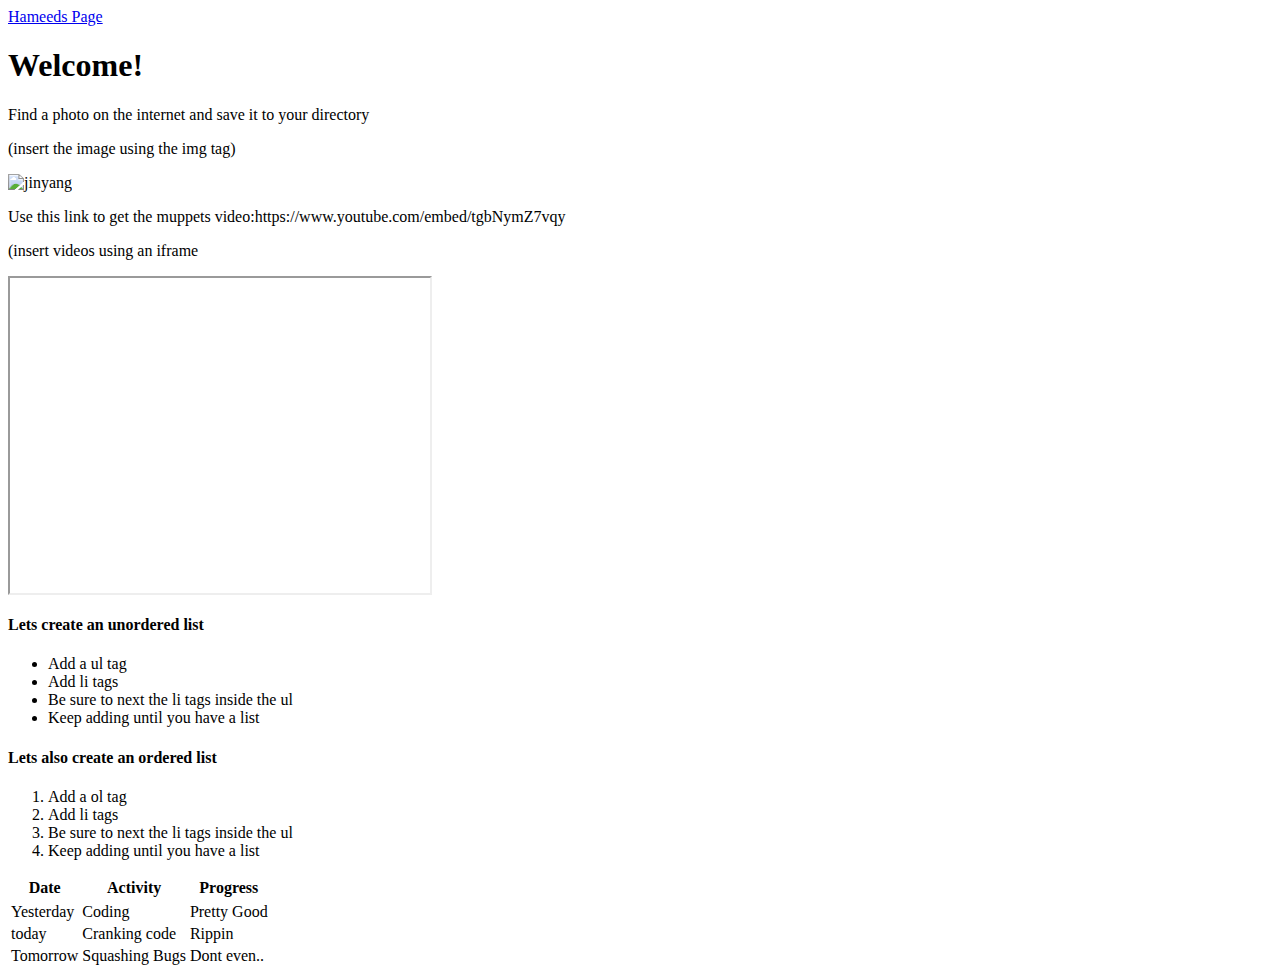
==== index.html @ 9b633f27 "rough draft project2.5" ====
<!doctype>
<html>
  <head>
    <title>HTML Forms</title>
    <link rel="stylesheet" href="app.css" />
    <script src="app.js"></script>
    <script src="https://ajax.googleapis.com/ajax/libs/jquery/3.6.4/jquery.min.js"></script>
    <a href="/Users/hamwah/Downloads/web-dev/projects/base-template/sample.html">Hameeds Page</a>
  </head>
  <body>
    <h1>Welcome!</h1>
      <p> Find a photo on the internet and save it to your directory</p>
    
      <p>(insert the image using the img tag)</p>
      <img src="https://lh3.googleusercontent.com/69Nahh-YFs2N_eCg5Um7XEzIKH_HCThjsFuArs_sS-DHdDWTmtktGA0vZrTvHJPuZSzILgtWNhdzuPA=w1245-h770" alt="jinyang">
      <p>Use this link to get the muppets video:https://www.youtube.com/embed/tgbNymZ7vqy</p>
      <p>(insert videos using an iframe</p>
      <iframe width="420" height="315" src="https://www.youtube.com/embed/tgbNymZ7vqY"></iframe>

      <h4>Lets create an unordered list</h4>
      <ul>
        <li>Add a ul tag</li>
        <li>Add li tags</li>
        <li>Be sure to next the li tags inside the ul</li>
        <li>Keep adding until you have a list</li>
      </ul>
      
      <h4>Lets also create an ordered list</h4>
      <ol>
        <li>Add a ol tag</li>
        <li>Add li tags</li>
        <li>Be sure to next the li tags inside the ul</li>
        <li>Keep adding until you have a list</li>
      </ol>
      
      <table>
        <tr>
          <th>Date</th>
          <th>Activity</th>
          <th>Progress</th>
        </tr>
        <tr></tr>
          <td>Yesterday</td>
          <td>Coding</td>
          <td>Pretty Good</td>
          </tr>
          <tr>
          <td>today</td>
          <td>Cranking code</td>
          <td>Rippin</td>
          </tr>
          <tr>
            <td>Tomorrow</td>
            <td>Squashing Bugs</td>
            <td>Dont even..</td>
          </tr>

      </table>

  </body>
</html>
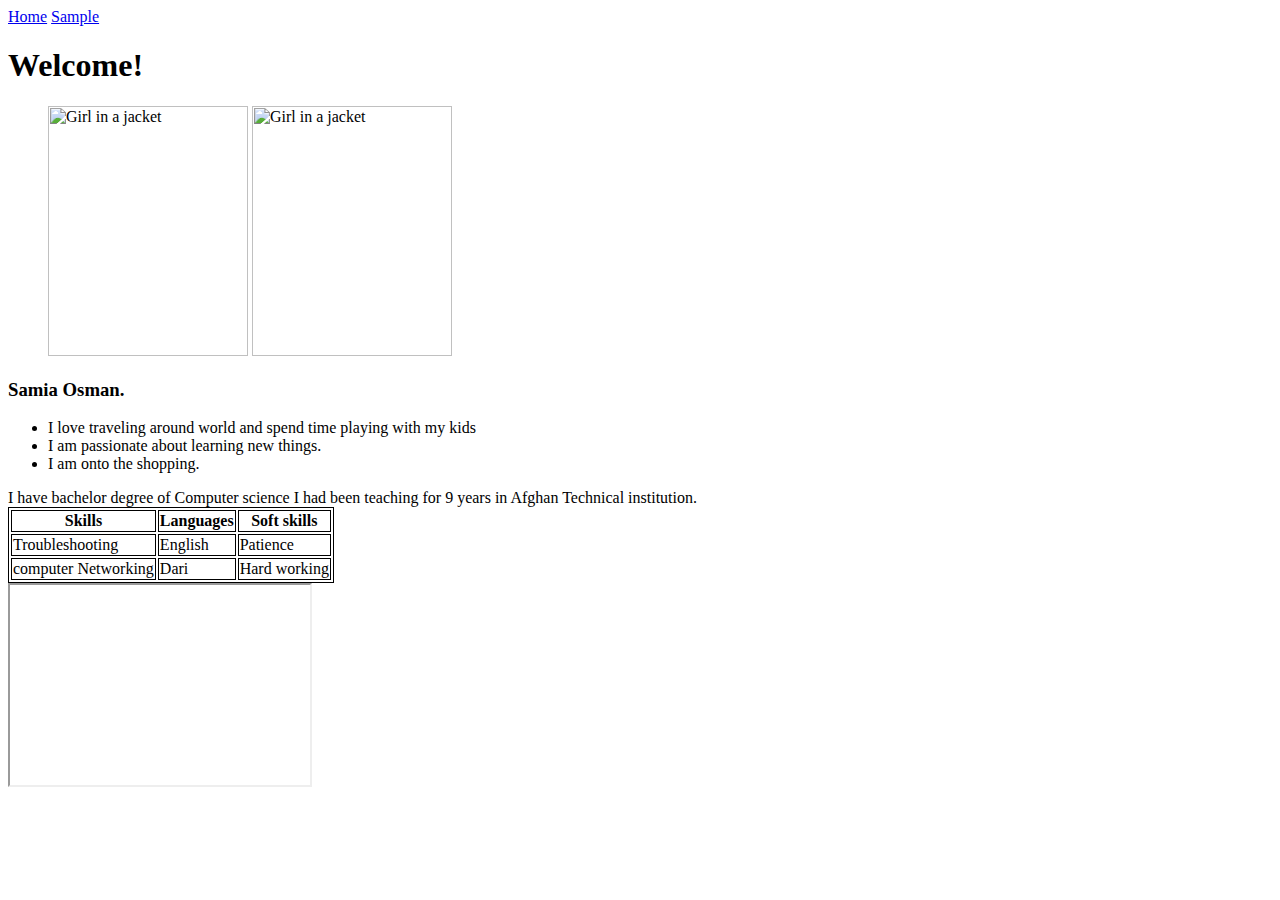
==== commit 23388a36: "final project 2" ====
--- a/index.html
+++ b/index.html
@@ -5,57 +5,51 @@
     <link rel="stylesheet" href="app.css" />
     <script src="app.js"></script>
     <script src="https://ajax.googleapis.com/ajax/libs/jquery/3.6.4/jquery.min.js"></script>
-    <a href="/Users/hamwah/Downloads/web-dev/projects/base-template/sample.html">Hameeds Page</a>
   </head>
   <body>
+    <nav>
+      <a href="index.html">Home</a>
+      <a href="components/form/form.html">Sample</a>
+    </nav>
+   
     <h1>Welcome!</h1>
-      <p> Find a photo on the internet and save it to your directory</p>
-    
-      <p>(insert the image using the img tag)</p>
-      <img src="https://lh3.googleusercontent.com/69Nahh-YFs2N_eCg5Um7XEzIKH_HCThjsFuArs_sS-DHdDWTmtktGA0vZrTvHJPuZSzILgtWNhdzuPA=w1245-h770" alt="jinyang">
-      <p>Use this link to get the muppets video:https://www.youtube.com/embed/tgbNymZ7vqy</p>
-      <p>(insert videos using an iframe</p>
-      <iframe width="420" height="315" src="https://www.youtube.com/embed/tgbNymZ7vqY"></iframe>
-
-      <h4>Lets create an unordered list</h4>
+    <p></p>
+    <figure>
+    <img src="/Users/zcp5/Downloads/Samia.jpg" alt="Girl in a jacket" width="200" height="250" />
+    <img src="/Users/zcp5/Downloads/yusra.jpg" alt="Girl in a jacket" width="200" height="250" />
+    </figure>
+    <h3 >Samia Osman.</h3>
       <ul>
-        <li>Add a ul tag</li>
-        <li>Add li tags</li>
-        <li>Be sure to next the li tags inside the ul</li>
-        <li>Keep adding until you have a list</li>
+        <li>I love traveling around world and spend time playing with my kids</li>
+        <li>I am passionate about learning new things.</li>
+        <li>I am onto the shopping.</li>
       </ul>
+    <section>I have bachelor degree of Computer science  I had been teaching for 9 years in Afghan Technical institution.</section>
+    <style>
+      table,
+      th,
+      td {
+        border: 1px solid black;
+      }
+    </style>
+    <table >
+      <tr aria-colspan="75">
+        <th>Skills</th>
+        <th>Languages</th>
+        <th>Soft skills</th>
+      </tr>
+      <tr>
+        <td>Troubleshooting </td>
+        <td>English </td>
+        <td>Patience</td>
+      </tr>
+      <tr>
+        <td>computer Networking</td>
+        <td> Dari</td>
+      <td>Hard working </td>
+      </tr>
+    </table>
       
-      <h4>Lets also create an ordered list</h4>
-      <ol>
-        <li>Add a ol tag</li>
-        <li>Add li tags</li>
-        <li>Be sure to next the li tags inside the ul</li>
-        <li>Keep adding until you have a list</li>
-      </ol>
-      
-      <table>
-        <tr>
-          <th>Date</th>
-          <th>Activity</th>
-          <th>Progress</th>
-        </tr>
-        <tr></tr>
-          <td>Yesterday</td>
-          <td>Coding</td>
-          <td>Pretty Good</td>
-          </tr>
-          <tr>
-          <td>today</td>
-          <td>Cranking code</td>
-          <td>Rippin</td>
-          </tr>
-          <tr>
-            <td>Tomorrow</td>
-            <td>Squashing Bugs</td>
-            <td>Dont even..</td>
-          </tr>
-
-      </table>
-
+<iframe src="https://www.youtube.com/embed/tgbNymZ7vqY" height="200" width="300" title="Iframe Example"></iframe>
   </body>
 </html>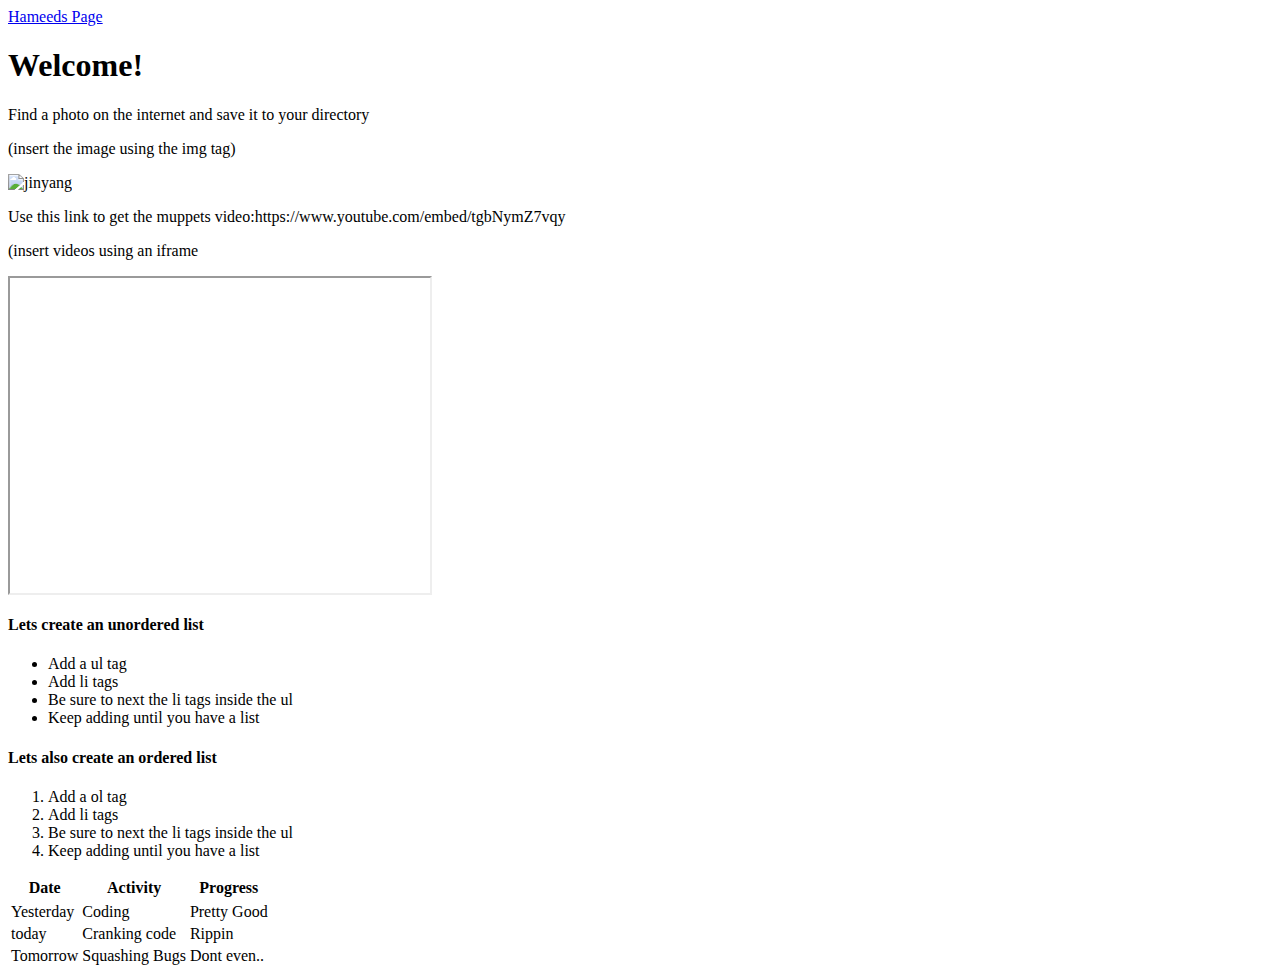
==== commit d3bf09d6: "Merge 9b633f2743d3c7f91357086532f20d7affc90569 into fc3e62f1c7d014941bce03b7de159b0380284887" ====
--- a/index.html
+++ b/index.html
@@ -5,51 +5,57 @@
     <link rel="stylesheet" href="app.css" />
     <script src="app.js"></script>
     <script src="https://ajax.googleapis.com/ajax/libs/jquery/3.6.4/jquery.min.js"></script>
+    <a href="/Users/hamwah/Downloads/web-dev/projects/base-template/sample.html">Hameeds Page</a>
   </head>
   <body>
-    <nav>
-      <a href="index.html">Home</a>
-      <a href="components/form/form.html">Sample</a>
-    </nav>
-   
     <h1>Welcome!</h1>
-    <p></p>
-    <figure>
-    <img src="/Users/zcp5/Downloads/Samia.jpg" alt="Girl in a jacket" width="200" height="250" />
-    <img src="/Users/zcp5/Downloads/yusra.jpg" alt="Girl in a jacket" width="200" height="250" />
-    </figure>
-    <h3 >Samia Osman.</h3>
+      <p> Find a photo on the internet and save it to your directory</p>
+    
+      <p>(insert the image using the img tag)</p>
+      <img src="https://lh3.googleusercontent.com/69Nahh-YFs2N_eCg5Um7XEzIKH_HCThjsFuArs_sS-DHdDWTmtktGA0vZrTvHJPuZSzILgtWNhdzuPA=w1245-h770" alt="jinyang">
+      <p>Use this link to get the muppets video:https://www.youtube.com/embed/tgbNymZ7vqy</p>
+      <p>(insert videos using an iframe</p>
+      <iframe width="420" height="315" src="https://www.youtube.com/embed/tgbNymZ7vqY"></iframe>
+
+      <h4>Lets create an unordered list</h4>
       <ul>
-        <li>I love traveling around world and spend time playing with my kids</li>
-        <li>I am passionate about learning new things.</li>
-        <li>I am onto the shopping.</li>
+        <li>Add a ul tag</li>
+        <li>Add li tags</li>
+        <li>Be sure to next the li tags inside the ul</li>
+        <li>Keep adding until you have a list</li>
       </ul>
-    <section>I have bachelor degree of Computer science  I had been teaching for 9 years in Afghan Technical institution.</section>
-    <style>
-      table,
-      th,
-      td {
-        border: 1px solid black;
-      }
-    </style>
-    <table >
-      <tr aria-colspan="75">
-        <th>Skills</th>
-        <th>Languages</th>
-        <th>Soft skills</th>
-      </tr>
-      <tr>
-        <td>Troubleshooting </td>
-        <td>English </td>
-        <td>Patience</td>
-      </tr>
-      <tr>
-        <td>computer Networking</td>
-        <td> Dari</td>
-      <td>Hard working </td>
-      </tr>
-    </table>
       
-<iframe src="https://www.youtube.com/embed/tgbNymZ7vqY" height="200" width="300" title="Iframe Example"></iframe>
+      <h4>Lets also create an ordered list</h4>
+      <ol>
+        <li>Add a ol tag</li>
+        <li>Add li tags</li>
+        <li>Be sure to next the li tags inside the ul</li>
+        <li>Keep adding until you have a list</li>
+      </ol>
+      
+      <table>
+        <tr>
+          <th>Date</th>
+          <th>Activity</th>
+          <th>Progress</th>
+        </tr>
+        <tr></tr>
+          <td>Yesterday</td>
+          <td>Coding</td>
+          <td>Pretty Good</td>
+          </tr>
+          <tr>
+          <td>today</td>
+          <td>Cranking code</td>
+          <td>Rippin</td>
+          </tr>
+          <tr>
+            <td>Tomorrow</td>
+            <td>Squashing Bugs</td>
+            <td>Dont even..</td>
+          </tr>
+
+      </table>
+
   </body>
 </html>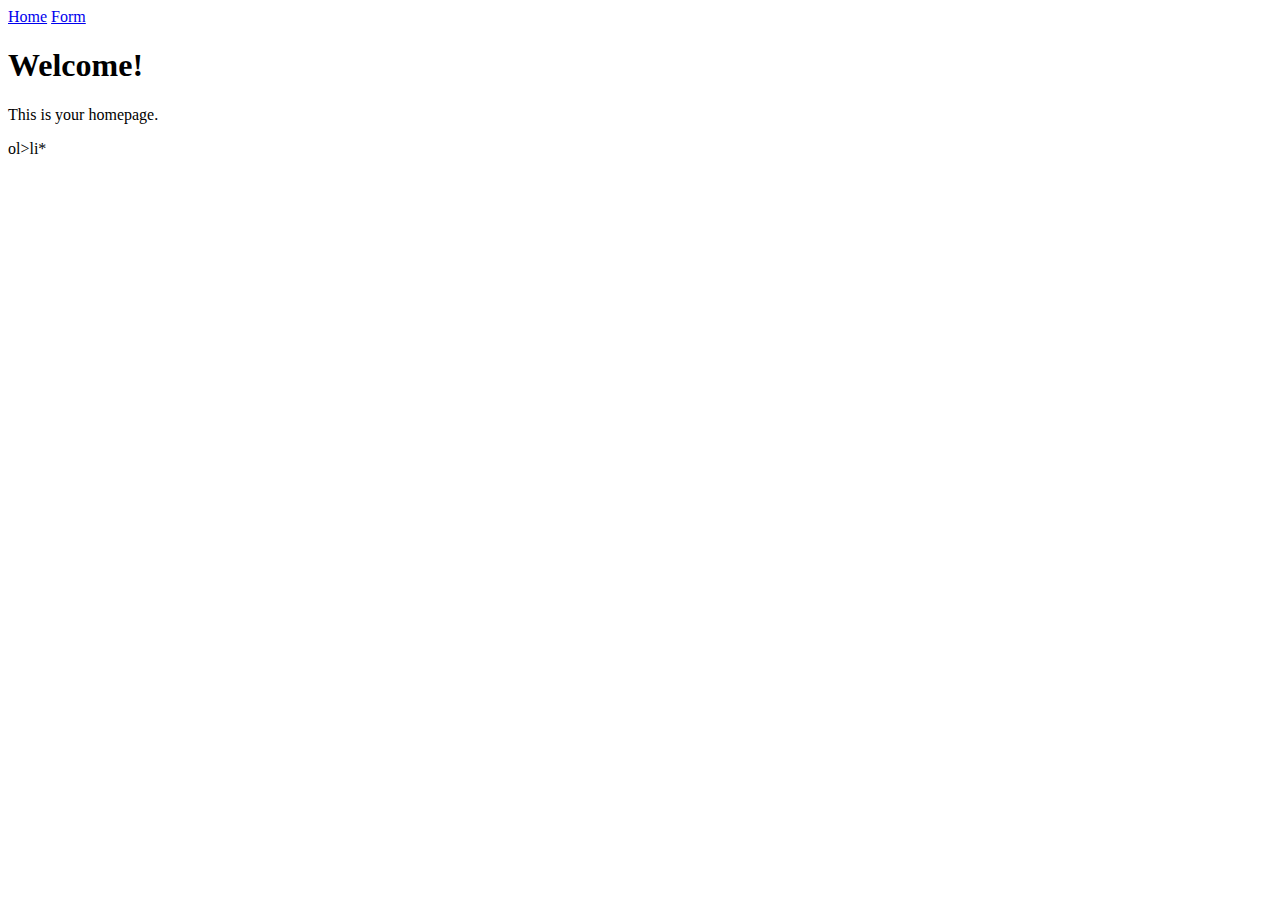
==== commit 51f26750: "Merge bc18e967ac099a4a9402c6428fdf0bbeda55aa1e into fc3e62f1c7d014941bce03b7de159b0380284887" ====
--- a/index.html
+++ b/index.html
@@ -5,57 +5,14 @@
     <link rel="stylesheet" href="app.css" />
     <script src="app.js"></script>
     <script src="https://ajax.googleapis.com/ajax/libs/jquery/3.6.4/jquery.min.js"></script>
-    <a href="/Users/hamwah/Downloads/web-dev/projects/base-template/sample.html">Hameeds Page</a>
   </head>
   <body>
+    <nav>
+      <a href="index.html">Home</a>
+      <a href="components/form/form.html">Form</a>
+    </nav>
     <h1>Welcome!</h1>
-      <p> Find a photo on the internet and save it to your directory</p>
-    
-      <p>(insert the image using the img tag)</p>
-      <img src="https://lh3.googleusercontent.com/69Nahh-YFs2N_eCg5Um7XEzIKH_HCThjsFuArs_sS-DHdDWTmtktGA0vZrTvHJPuZSzILgtWNhdzuPA=w1245-h770" alt="jinyang">
-      <p>Use this link to get the muppets video:https://www.youtube.com/embed/tgbNymZ7vqy</p>
-      <p>(insert videos using an iframe</p>
-      <iframe width="420" height="315" src="https://www.youtube.com/embed/tgbNymZ7vqY"></iframe>
-
-      <h4>Lets create an unordered list</h4>
-      <ul>
-        <li>Add a ul tag</li>
-        <li>Add li tags</li>
-        <li>Be sure to next the li tags inside the ul</li>
-        <li>Keep adding until you have a list</li>
-      </ul>
-      
-      <h4>Lets also create an ordered list</h4>
-      <ol>
-        <li>Add a ol tag</li>
-        <li>Add li tags</li>
-        <li>Be sure to next the li tags inside the ul</li>
-        <li>Keep adding until you have a list</li>
-      </ol>
-      
-      <table>
-        <tr>
-          <th>Date</th>
-          <th>Activity</th>
-          <th>Progress</th>
-        </tr>
-        <tr></tr>
-          <td>Yesterday</td>
-          <td>Coding</td>
-          <td>Pretty Good</td>
-          </tr>
-          <tr>
-          <td>today</td>
-          <td>Cranking code</td>
-          <td>Rippin</td>
-          </tr>
-          <tr>
-            <td>Tomorrow</td>
-            <td>Squashing Bugs</td>
-            <td>Dont even..</td>
-          </tr>
-
-      </table>
-
+    <p>This is your homepage.</p>
+    ol>li*
   </body>
 </html>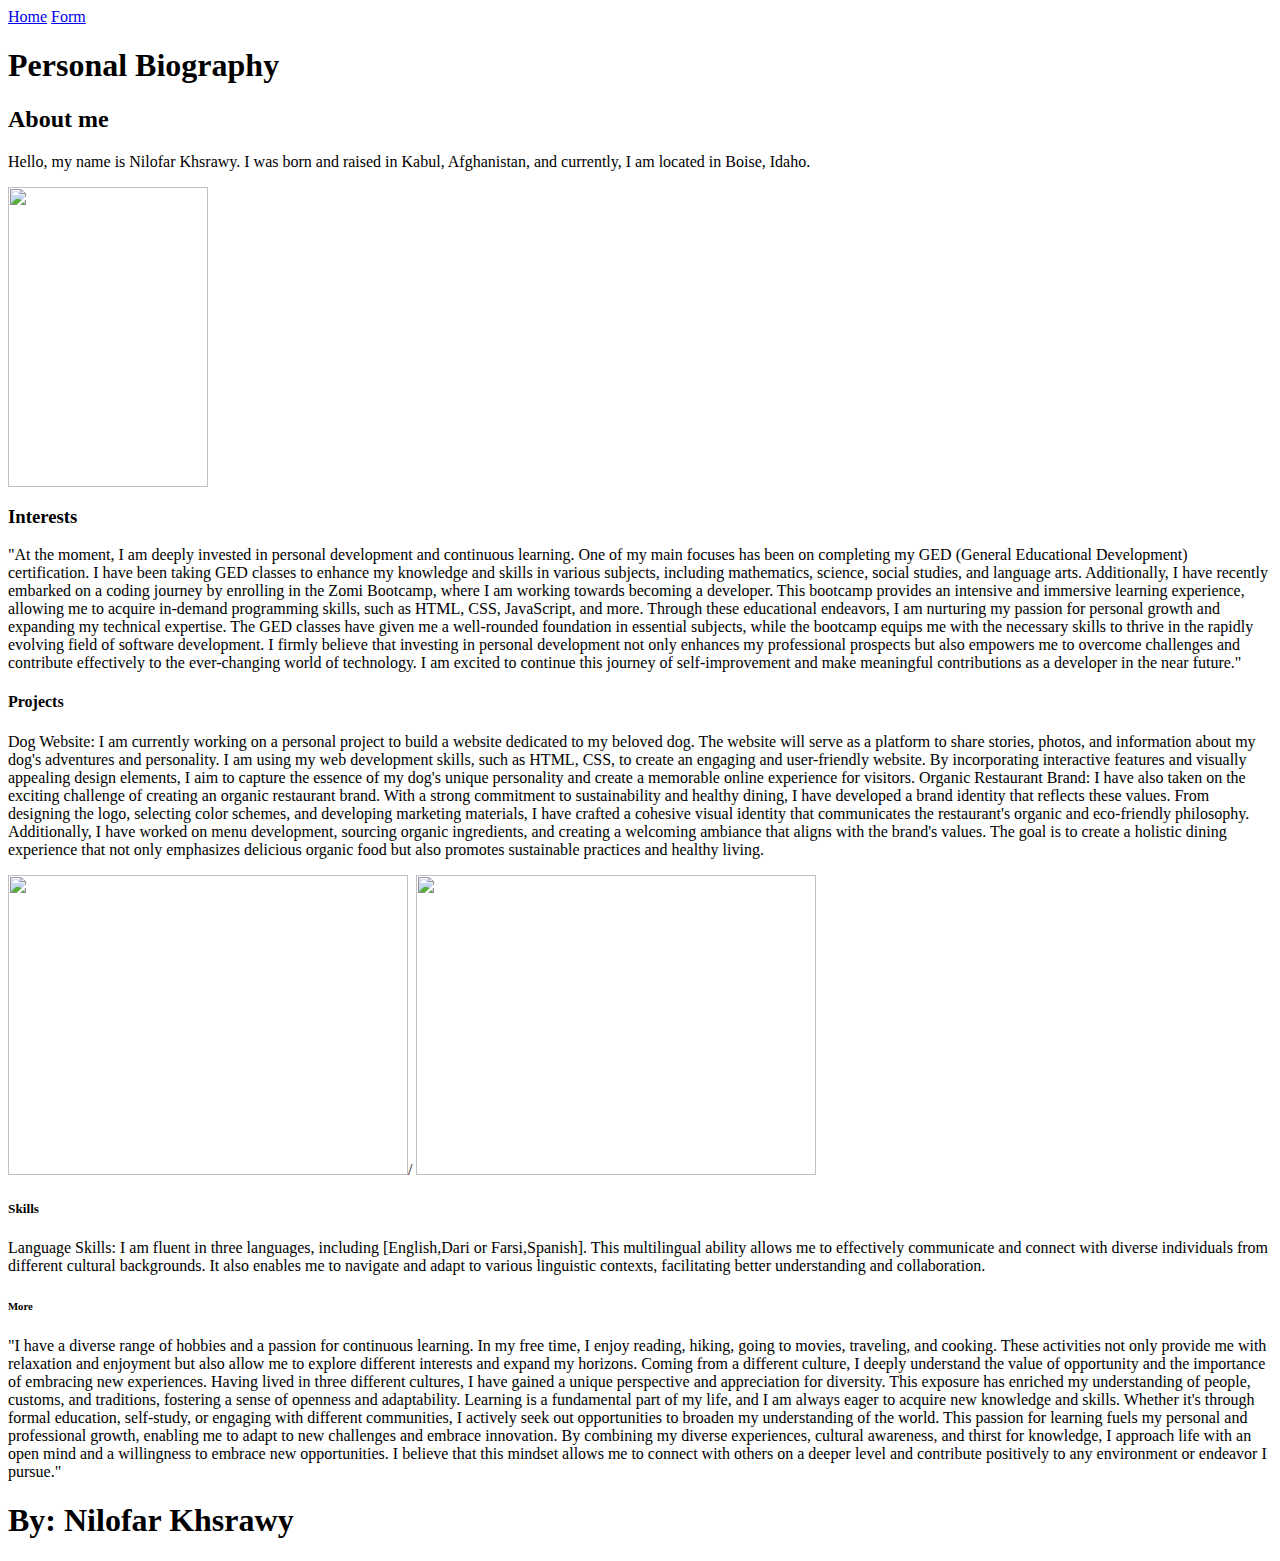
==== commit e148a46c: "final project2.5" ====
--- a/index.html
+++ b/index.html
@@ -1,7 +1,7 @@
-<!doctype>
+   <!doctype>
 <html>
   <head>
-    <title>HTML Forms</title>
+    <title>Personal Biography</title>
     <link rel="stylesheet" href="app.css" />
     <script src="app.js"></script>
     <script src="https://ajax.googleapis.com/ajax/libs/jquery/3.6.4/jquery.min.js"></script>
@@ -11,8 +11,87 @@
       <a href="index.html">Home</a>
       <a href="components/form/form.html">Form</a>
     </nav>
-    <h1>Welcome!</h1>
-    <p>This is your homepage.</p>
-    ol>li*
+    <h1>Personal Biography</h1>
+    <div id="introduction"></div>
+    <h2>About me</h2>
+    <p>
+      Hello, my name is Nilofar Khsrawy. I was born and raised in Kabul, Afghanistan, and currently, I am located in Boise,
+      Idaho.
+    </p>
+    <img
+      src="https://mail.google.com/mail/u/0?ui=2&ik=724174be16&attid=0.1.1&permmsgid=msg-f:1767537438348488294&th=18878def73f72e66&view=fimg&fur=ip&sz=s0-l75-ft&attbid=ANGjdJ8i3ykSPvi9IoeBnOFhL3H3n1cJITu9sw8glu8D2g_1tC9_96YeooVgUR3pKS__kj_ZchLmr1p__zBUKSW2EYCGh_ge0233eBnZa92cMXxLsVUvDPZhHR1BifM&disp=emb" 
+      width= "200" height="300" />
+    <h3>Interests</h3>
+    <p>
+      "At the moment, I am deeply invested in personal development and continuous learning. One of my main focuses has been on
+      completing my GED (General Educational Development) certification. I have been taking GED classes to enhance my
+      knowledge and skills in various subjects, including mathematics, science, social studies, and language arts.
+      
+      Additionally, I have recently embarked on a coding journey by enrolling in the Zomi Bootcamp, where I am working towards
+      becoming a developer. This bootcamp provides an intensive and immersive learning experience, allowing me to acquire
+      in-demand programming skills, such as HTML, CSS, JavaScript, and more.
+      Through these educational endeavors, I am nurturing my passion for personal growth and expanding my technical expertise.
+      The GED classes have given me a well-rounded foundation in essential subjects, while the bootcamp equips me with the
+      necessary skills to thrive in the rapidly evolving field of software development.
+      
+      I firmly believe that investing in personal development not only enhances my professional prospects but also empowers me
+      to overcome challenges and contribute effectively to the ever-changing world of technology. I am excited to continue
+      this journey of self-improvement and make meaningful contributions as a developer in the near future."
+     </p>
+    <h4>Projects</h4>
+    <p>
+      Dog Website:
+      I am currently working on a personal project to build a website dedicated to my beloved dog. The website will serve as a
+      platform to share stories, photos, and information about my dog's adventures and personality. I am using my web
+      development skills, such as HTML, CSS, to create an engaging and user-friendly website. By incorporating
+      interactive features and visually appealing design elements, I aim to capture the essence of my dog's unique personality
+      and create a memorable online experience for visitors.
+      Organic Restaurant Brand:
+      I have also taken on the exciting challenge of creating an organic restaurant brand. With a strong commitment to
+      sustainability and healthy dining, I have developed a brand identity that reflects these values. From designing the
+      logo, selecting color schemes, and developing marketing materials, I have crafted a cohesive visual identity that
+      communicates the restaurant's organic and eco-friendly philosophy. Additionally, I have worked on menu development,
+      sourcing organic ingredients, and creating a welcoming ambiance that aligns with the brand's values. The goal is to
+      create a holistic dining experience that not only emphasizes delicious organic food but also promotes sustainable
+      practices and healthy living.
+    </p>
+     
+      <img src="https://mail.google.com/mail/u/0?ui=2&ik=724174be16&attid=0.1.1&permmsgid=msg-f:1767535039574406352&th=18878bc0f1e374d0&view=fimg&fur=ip&sz=s0-l75-ft&attbid=ANGjdJ-DI1R86Y4D1uzLwMVf8T9K0o-mWfcF8UOa11toF1sBKf9kwzQ6EaaS-g3n7joIFQ_RMGi4sH5ETZPOXEM-c8gLLFnaslOgdDY3e6Ff3CY-q9MfuK4ZBZf9LUo&disp=emb"
+       width= "400" height="300">/
+     <img src="https://mail.google.com/mail/u/0?ui=2&ik=724174be16&attid=0.1.1&permmsgid=msg-f:1767364339924136738&th=1886f080d5def322&view=fimg&fur=ip&sz=s0-l75-ft&attbid=ANGjdJ9-0COAjbE_4Rm56ZU-Y7hQ6g_YDLd_D-cX0GChCErp9_wk_vX8gNUoaddaO0zMYmczC0atKIPkeN8uUp4Mrc-Io1-g3LK004CUB200qL4MSOIGPSfClEt4mM0&disp=emb"
+     width= "400" height="300"/>
+    <h5>Skills</h5>
+    <p>
+      Language Skills:
+      I am fluent in three languages, including [English,Dari or Farsi,Spanish]. This multilingual ability allows me to
+      effectively communicate and connect with diverse individuals from different cultural backgrounds. It also enables me to
+      navigate and adapt to various linguistic contexts, facilitating better understanding and collaboration.
+    </p>
+    <h6>More</h6>
+    <p>
+      "I have a diverse range of hobbies and a passion for continuous learning. In my free time, I enjoy reading, hiking,
+      going to movies, traveling, and cooking. These activities not only provide me with relaxation and enjoyment but also
+      allow me to explore different interests and expand my horizons.
+      
+      Coming from a different culture, I deeply understand the value of opportunity and the importance of embracing new
+      experiences. Having lived in three different cultures, I have gained a unique perspective and appreciation for
+      diversity. This exposure has enriched my understanding of people, customs, and traditions, fostering a sense of openness
+      and adaptability.
+      
+      Learning is a fundamental part of my life, and I am always eager to acquire new knowledge and skills. Whether it's
+      through formal education, self-study, or engaging with different communities, I actively seek out opportunities to
+      broaden my understanding of the world. This passion for learning fuels my personal and professional growth, enabling me
+      to adapt to new challenges and embrace innovation.
+      
+      By combining my diverse experiences, cultural awareness, and thirst for knowledge, I approach life with an open mind and
+      a willingness to embrace new opportunities. I believe that this mindset allows me to connect with others on a deeper
+      level and contribute positively to any environment or endeavor I pursue."
+
+    </p>
+    <div>
+      <h1>By: Nilofar Khsrawy</h1>
+    
+
+    </div>
   </body>
 </html>--- a/app.css
+++ b/app.css
@@ -0,0 +1,3 @@
+h1 {
+  color:black;
+}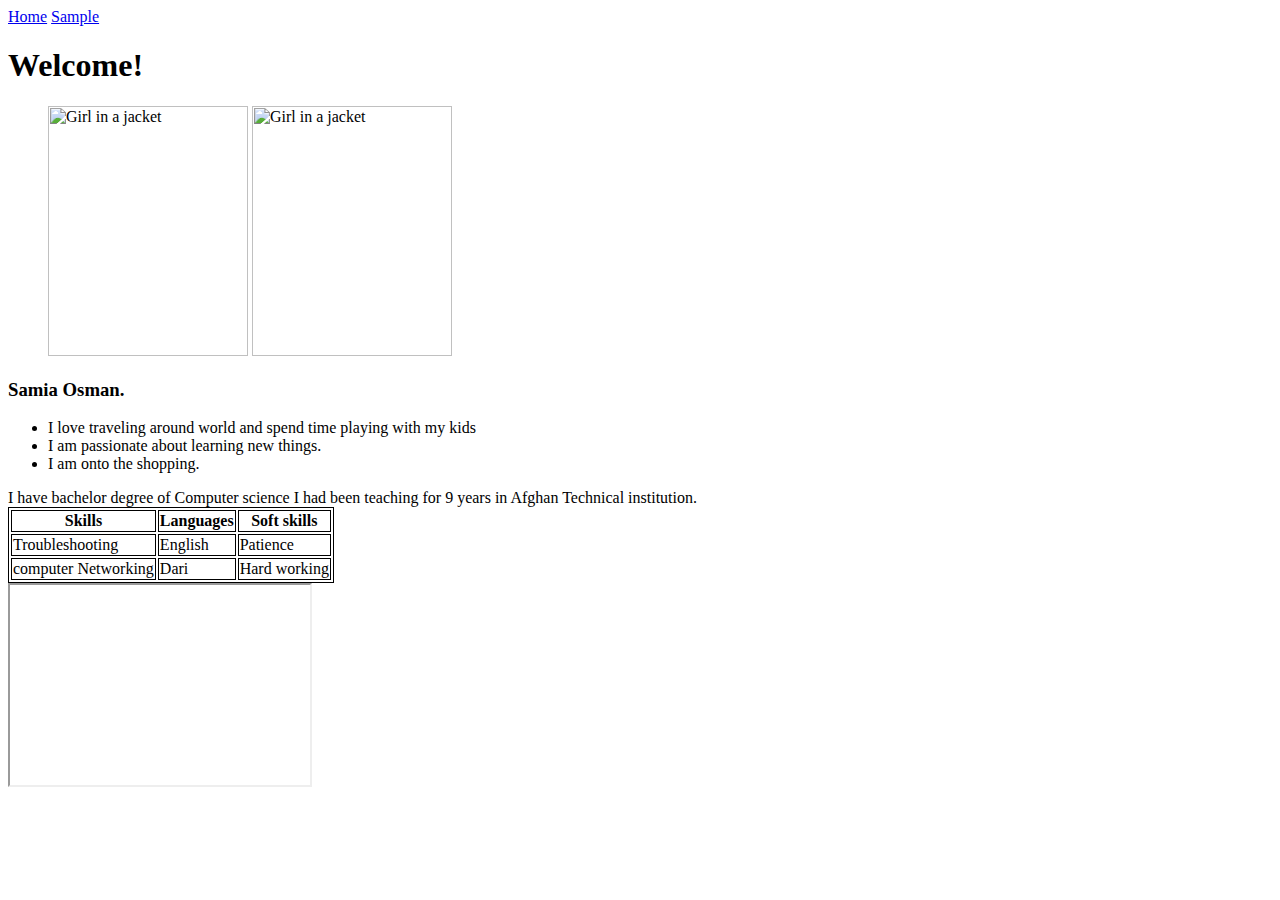
==== commit 2b146ed8: "Merge 23388a369e978de357440f6161e2b83aaeebe89c into fc3e62f1c7d014941bce03b7de159b0380284887" ====
--- a/index.html
+++ b/index.html
@@ -1,7 +1,7 @@
-   <!doctype>
+<!doctype>
 <html>
   <head>
-    <title>Personal Biography</title>
+    <title>HTML Forms</title>
     <link rel="stylesheet" href="app.css" />
     <script src="app.js"></script>
     <script src="https://ajax.googleapis.com/ajax/libs/jquery/3.6.4/jquery.min.js"></script>
@@ -9,89 +9,47 @@
   <body>
     <nav>
       <a href="index.html">Home</a>
-      <a href="components/form/form.html">Form</a>
+      <a href="components/form/form.html">Sample</a>
     </nav>
-    <h1>Personal Biography</h1>
-    <div id="introduction"></div>
-    <h2>About me</h2>
-    <p>
-      Hello, my name is Nilofar Khsrawy. I was born and raised in Kabul, Afghanistan, and currently, I am located in Boise,
-      Idaho.
-    </p>
-    <img
-      src="https://mail.google.com/mail/u/0?ui=2&ik=724174be16&attid=0.1.1&permmsgid=msg-f:1767537438348488294&th=18878def73f72e66&view=fimg&fur=ip&sz=s0-l75-ft&attbid=ANGjdJ8i3ykSPvi9IoeBnOFhL3H3n1cJITu9sw8glu8D2g_1tC9_96YeooVgUR3pKS__kj_ZchLmr1p__zBUKSW2EYCGh_ge0233eBnZa92cMXxLsVUvDPZhHR1BifM&disp=emb" 
-      width= "200" height="300" />
-    <h3>Interests</h3>
-    <p>
-      "At the moment, I am deeply invested in personal development and continuous learning. One of my main focuses has been on
-      completing my GED (General Educational Development) certification. I have been taking GED classes to enhance my
-      knowledge and skills in various subjects, including mathematics, science, social studies, and language arts.
+   
+    <h1>Welcome!</h1>
+    <p></p>
+    <figure>
+    <img src="/Users/zcp5/Downloads/Samia.jpg" alt="Girl in a jacket" width="200" height="250" />
+    <img src="/Users/zcp5/Downloads/yusra.jpg" alt="Girl in a jacket" width="200" height="250" />
+    </figure>
+    <h3 >Samia Osman.</h3>
+      <ul>
+        <li>I love traveling around world and spend time playing with my kids</li>
+        <li>I am passionate about learning new things.</li>
+        <li>I am onto the shopping.</li>
+      </ul>
+    <section>I have bachelor degree of Computer science  I had been teaching for 9 years in Afghan Technical institution.</section>
+    <style>
+      table,
+      th,
+      td {
+        border: 1px solid black;
+      }
+    </style>
+    <table >
+      <tr aria-colspan="75">
+        <th>Skills</th>
+        <th>Languages</th>
+        <th>Soft skills</th>
+      </tr>
+      <tr>
+        <td>Troubleshooting </td>
+        <td>English </td>
+        <td>Patience</td>
+      </tr>
+      <tr>
+        <td>computer Networking</td>
+        <td> Dari</td>
+      <td>Hard working </td>
+      </tr>
+    </table>
       
-      Additionally, I have recently embarked on a coding journey by enrolling in the Zomi Bootcamp, where I am working towards
-      becoming a developer. This bootcamp provides an intensive and immersive learning experience, allowing me to acquire
-      in-demand programming skills, such as HTML, CSS, JavaScript, and more.
-      Through these educational endeavors, I am nurturing my passion for personal growth and expanding my technical expertise.
-      The GED classes have given me a well-rounded foundation in essential subjects, while the bootcamp equips me with the
-      necessary skills to thrive in the rapidly evolving field of software development.
-      
-      I firmly believe that investing in personal development not only enhances my professional prospects but also empowers me
-      to overcome challenges and contribute effectively to the ever-changing world of technology. I am excited to continue
-      this journey of self-improvement and make meaningful contributions as a developer in the near future."
-     </p>
-    <h4>Projects</h4>
-    <p>
-      Dog Website:
-      I am currently working on a personal project to build a website dedicated to my beloved dog. The website will serve as a
-      platform to share stories, photos, and information about my dog's adventures and personality. I am using my web
-      development skills, such as HTML, CSS, to create an engaging and user-friendly website. By incorporating
-      interactive features and visually appealing design elements, I aim to capture the essence of my dog's unique personality
-      and create a memorable online experience for visitors.
-      Organic Restaurant Brand:
-      I have also taken on the exciting challenge of creating an organic restaurant brand. With a strong commitment to
-      sustainability and healthy dining, I have developed a brand identity that reflects these values. From designing the
-      logo, selecting color schemes, and developing marketing materials, I have crafted a cohesive visual identity that
-      communicates the restaurant's organic and eco-friendly philosophy. Additionally, I have worked on menu development,
-      sourcing organic ingredients, and creating a welcoming ambiance that aligns with the brand's values. The goal is to
-      create a holistic dining experience that not only emphasizes delicious organic food but also promotes sustainable
-      practices and healthy living.
-    </p>
-     
-      <img src="https://mail.google.com/mail/u/0?ui=2&ik=724174be16&attid=0.1.1&permmsgid=msg-f:1767535039574406352&th=18878bc0f1e374d0&view=fimg&fur=ip&sz=s0-l75-ft&attbid=ANGjdJ-DI1R86Y4D1uzLwMVf8T9K0o-mWfcF8UOa11toF1sBKf9kwzQ6EaaS-g3n7joIFQ_RMGi4sH5ETZPOXEM-c8gLLFnaslOgdDY3e6Ff3CY-q9MfuK4ZBZf9LUo&disp=emb"
-       width= "400" height="300">/
-     <img src="https://mail.google.com/mail/u/0?ui=2&ik=724174be16&attid=0.1.1&permmsgid=msg-f:1767364339924136738&th=1886f080d5def322&view=fimg&fur=ip&sz=s0-l75-ft&attbid=ANGjdJ9-0COAjbE_4Rm56ZU-Y7hQ6g_YDLd_D-cX0GChCErp9_wk_vX8gNUoaddaO0zMYmczC0atKIPkeN8uUp4Mrc-Io1-g3LK004CUB200qL4MSOIGPSfClEt4mM0&disp=emb"
-     width= "400" height="300"/>
-    <h5>Skills</h5>
-    <p>
-      Language Skills:
-      I am fluent in three languages, including [English,Dari or Farsi,Spanish]. This multilingual ability allows me to
-      effectively communicate and connect with diverse individuals from different cultural backgrounds. It also enables me to
-      navigate and adapt to various linguistic contexts, facilitating better understanding and collaboration.
-    </p>
-    <h6>More</h6>
-    <p>
-      "I have a diverse range of hobbies and a passion for continuous learning. In my free time, I enjoy reading, hiking,
-      going to movies, traveling, and cooking. These activities not only provide me with relaxation and enjoyment but also
-      allow me to explore different interests and expand my horizons.
-      
-      Coming from a different culture, I deeply understand the value of opportunity and the importance of embracing new
-      experiences. Having lived in three different cultures, I have gained a unique perspective and appreciation for
-      diversity. This exposure has enriched my understanding of people, customs, and traditions, fostering a sense of openness
-      and adaptability.
-      
-      Learning is a fundamental part of my life, and I am always eager to acquire new knowledge and skills. Whether it's
-      through formal education, self-study, or engaging with different communities, I actively seek out opportunities to
-      broaden my understanding of the world. This passion for learning fuels my personal and professional growth, enabling me
-      to adapt to new challenges and embrace innovation.
-      
-      By combining my diverse experiences, cultural awareness, and thirst for knowledge, I approach life with an open mind and
-      a willingness to embrace new opportunities. I believe that this mindset allows me to connect with others on a deeper
-      level and contribute positively to any environment or endeavor I pursue."
-
-    </p>
-    <div>
-      <h1>By: Nilofar Khsrawy</h1>
-    
-
-    </div>
+<iframe src="https://www.youtube.com/embed/tgbNymZ7vqY" height="200" width="300" title="Iframe Example"></iframe>
   </body>
 </html>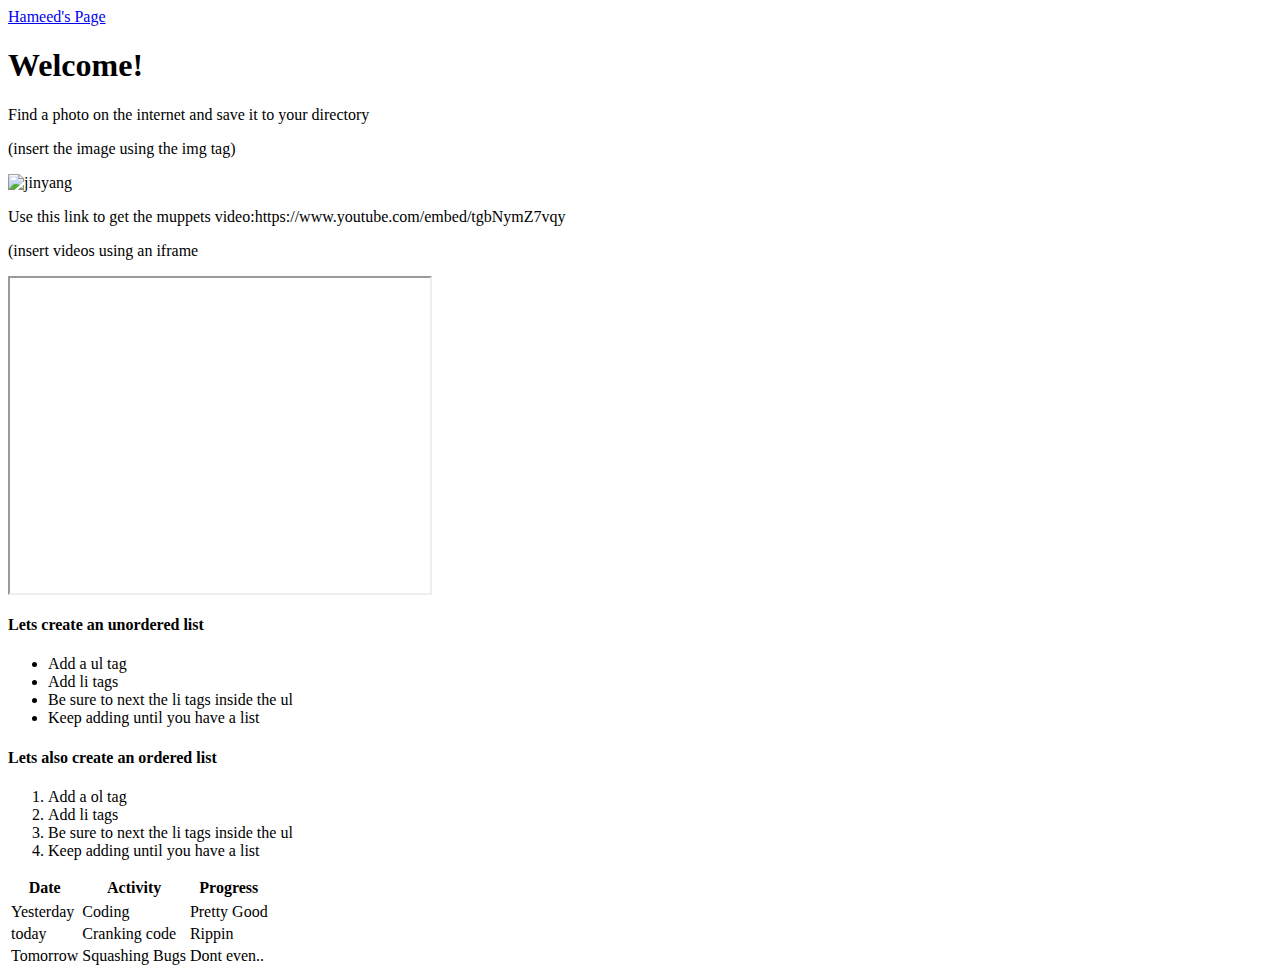
==== commit 9fce588f: "finaldraft project2.5" ====
--- a/index.html
+++ b/index.html
@@ -1,55 +1,61 @@
 <!doctype>
 <html>
   <head>
-    <title>HTML Forms</title>
+    <title>Muppet Page</title>
     <link rel="stylesheet" href="app.css" />
     <script src="app.js"></script>
     <script src="https://ajax.googleapis.com/ajax/libs/jquery/3.6.4/jquery.min.js"></script>
+    <a href="/Users/hamwah/Downloads/web-dev/projects/base-template/hameedspage.html">Hameed's Page</a>
   </head>
   <body>
-    <nav>
-      <a href="index.html">Home</a>
-      <a href="components/form/form.html">Sample</a>
-    </nav>
-   
     <h1>Welcome!</h1>
-    <p></p>
-    <figure>
-    <img src="/Users/zcp5/Downloads/Samia.jpg" alt="Girl in a jacket" width="200" height="250" />
-    <img src="/Users/zcp5/Downloads/yusra.jpg" alt="Girl in a jacket" width="200" height="250" />
-    </figure>
-    <h3 >Samia Osman.</h3>
+      <p> Find a photo on the internet and save it to your directory</p>
+    
+      <p>(insert the image using the img tag)</p>
+      <img src="https://lh3.googleusercontent.com/69Nahh-YFs2N_eCg5Um7XEzIKH_HCThjsFuArs_sS-DHdDWTmtktGA0vZrTvHJPuZSzILgtWNhdzuPA=w1245-h770" alt="jinyang">
+      <p>Use this link to get the muppets video:https://www.youtube.com/embed/tgbNymZ7vqy</p>
+      <p>(insert videos using an iframe</p>
+      <iframe width="420" height="315" src="https://www.youtube.com/embed/tgbNymZ7vqY"></iframe>
+
+      <h4>Lets create an unordered list</h4>
       <ul>
-        <li>I love traveling around world and spend time playing with my kids</li>
-        <li>I am passionate about learning new things.</li>
-        <li>I am onto the shopping.</li>
+        <li>Add a ul tag</li>
+        <li>Add li tags</li>
+        <li>Be sure to next the li tags inside the ul</li>
+        <li>Keep adding until you have a list</li>
       </ul>
-    <section>I have bachelor degree of Computer science  I had been teaching for 9 years in Afghan Technical institution.</section>
-    <style>
-      table,
-      th,
-      td {
-        border: 1px solid black;
-      }
-    </style>
-    <table >
-      <tr aria-colspan="75">
-        <th>Skills</th>
-        <th>Languages</th>
-        <th>Soft skills</th>
-      </tr>
-      <tr>
-        <td>Troubleshooting </td>
-        <td>English </td>
-        <td>Patience</td>
-      </tr>
-      <tr>
-        <td>computer Networking</td>
-        <td> Dari</td>
-      <td>Hard working </td>
-      </tr>
-    </table>
       
-<iframe src="https://www.youtube.com/embed/tgbNymZ7vqY" height="200" width="300" title="Iframe Example"></iframe>
+      <h4>Lets also create an ordered list</h4>
+      <ol>
+        <li>Add a ol tag</li>
+        <li>Add li tags</li>
+        <li>Be sure to next the li tags inside the ul</li>
+        <li>Keep adding until you have a list</li>
+      </ol>
+      
+      <table>
+        <tr>
+          <th>Date</th>
+          <th>Activity</th>
+          <th>Progress</th>
+        </tr>
+        <tr></tr>
+          <td>Yesterday</td>
+          <td>Coding</td>
+          <td>Pretty Good</td>
+          </tr>
+          <tr>
+          <td>today</td>
+          <td>Cranking code</td>
+          <td>Rippin</td>
+          </tr>
+          <tr>
+            <td>Tomorrow</td>
+            <td>Squashing Bugs</td>
+            <td>Dont even..</td>
+          </tr>
+
+      </table>
+
   </body>
 </html>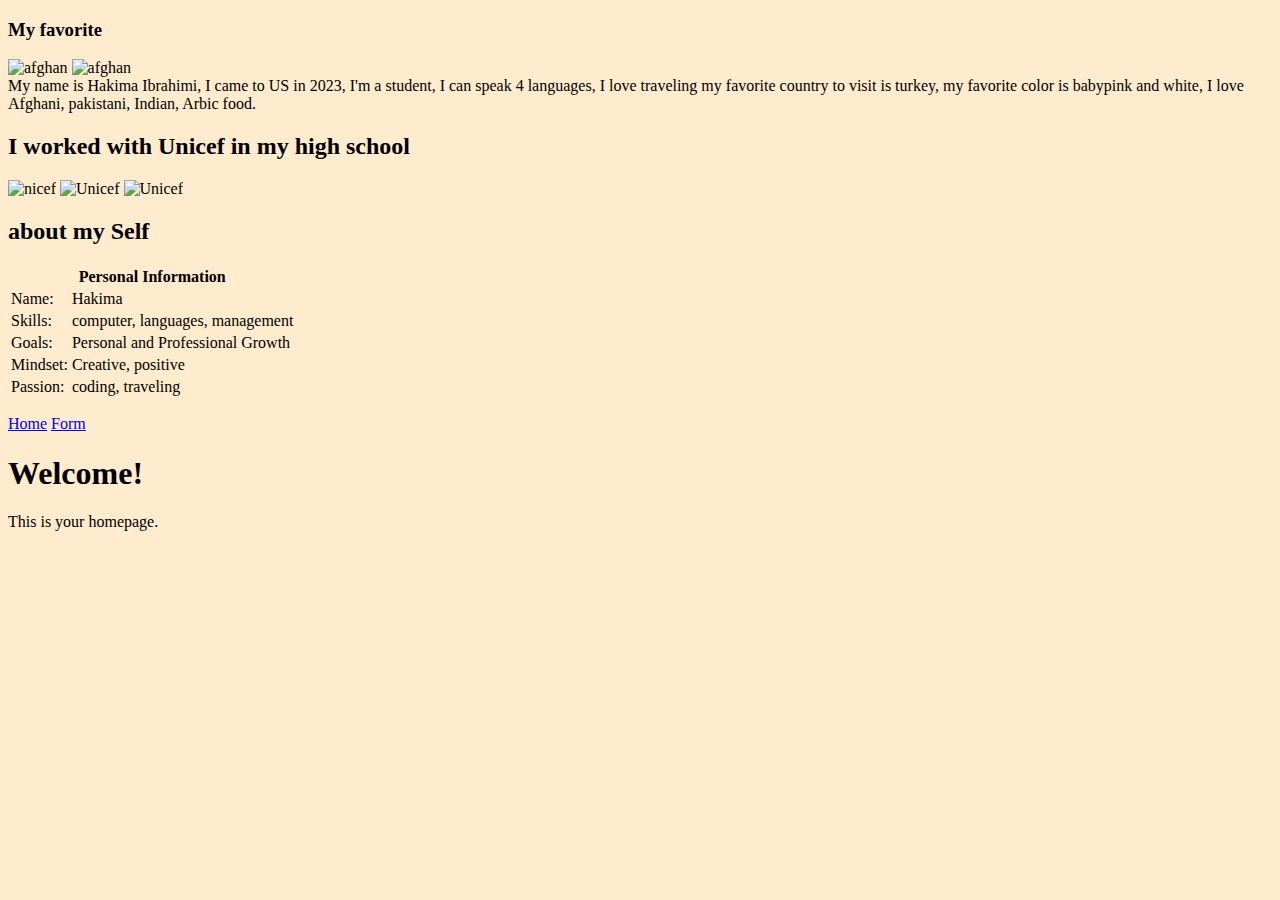
==== commit a8293955: "a file" ====
--- a/index.html
+++ b/index.html
@@ -1,61 +1,66 @@
-<!doctype>
-<html>
+<!doctype html>
+<html style="background-color: blanchedalmond;">
   <head>
-    <title>Muppet Page</title>
+    <title>HTML Forms</title>
     <link rel="stylesheet" href="app.css" />
     <script src="app.js"></script>
     <script src="https://ajax.googleapis.com/ajax/libs/jquery/3.6.4/jquery.min.js"></script>
-    <a href="/Users/hamwah/Downloads/web-dev/projects/base-template/hameedspage.html">Hameed's Page</a>
   </head>
   <body>
+
+    <h3>My favorite </h3>
+   
+    
+    <img src="./assets/Afghani.jpeg" alt="afghan" width="200" height="200">
+  
+    <img src="./assets/Afghan.webp" alt="afghan" width="200" height="200">
+  
+   <article>
+    My name is Hakima Ibrahimi, I came to US in 2023, I'm a student, I can speak 4 languages,
+     I love traveling my favorite country to visit is turkey, 
+     my favorite color is babypink and white, I love Afghani, pakistani, Indian, Arbic food.         
+   </article>
+   <h2>I worked with Unicef in my high school</h2>
+   <img src="./assets/IMG-4689.jpg" alt="nicef" width="100" height="100">
+   <img src="./assets/IMG-4687.jpg" alt="Unicef" width="100" height="100">
+   <img src="./assets/IMG-4688.jpg" alt="Unicef" width="100" height="100">
+   <section>
+    <h2>about my Self</h2>
+    <table>
+  <tr>
+    <th colspan="2">Personal Information</th>
+  </tr>
+  <tr>
+    <td>Name:</td>
+    <td>Hakima</td>
+  </tr>
+  <tr>
+    <td>Skills:</td>
+    <td>computer, languages, management</td>
+  </tr>
+    <td>Goals:</td>
+    <td>Personal and Professional Growth</td>
+  </tr>
+  <tr>
+    <td>Mindset:</td>
+    <td>Creative, positive</td>
+  </tr>
+  <tr>
+    <td>Passion:</td>
+    <td>coding, traveling</td>
+  </tr>
+</table>
+    <p>
+
+  </p>
+  
+   </section>
+
+    <nav>
+      <a href="index.html">Home</a>
+      <a href="components/form/form.html">Form</a>
+    </nav>
     <h1>Welcome!</h1>
-      <p> Find a photo on the internet and save it to your directory</p>
-    
-      <p>(insert the image using the img tag)</p>
-      <img src="https://lh3.googleusercontent.com/69Nahh-YFs2N_eCg5Um7XEzIKH_HCThjsFuArs_sS-DHdDWTmtktGA0vZrTvHJPuZSzILgtWNhdzuPA=w1245-h770" alt="jinyang">
-      <p>Use this link to get the muppets video:https://www.youtube.com/embed/tgbNymZ7vqy</p>
-      <p>(insert videos using an iframe</p>
-      <iframe width="420" height="315" src="https://www.youtube.com/embed/tgbNymZ7vqY"></iframe>
-
-      <h4>Lets create an unordered list</h4>
-      <ul>
-        <li>Add a ul tag</li>
-        <li>Add li tags</li>
-        <li>Be sure to next the li tags inside the ul</li>
-        <li>Keep adding until you have a list</li>
-      </ul>
-      
-      <h4>Lets also create an ordered list</h4>
-      <ol>
-        <li>Add a ol tag</li>
-        <li>Add li tags</li>
-        <li>Be sure to next the li tags inside the ul</li>
-        <li>Keep adding until you have a list</li>
-      </ol>
-      
-      <table>
-        <tr>
-          <th>Date</th>
-          <th>Activity</th>
-          <th>Progress</th>
-        </tr>
-        <tr></tr>
-          <td>Yesterday</td>
-          <td>Coding</td>
-          <td>Pretty Good</td>
-          </tr>
-          <tr>
-          <td>today</td>
-          <td>Cranking code</td>
-          <td>Rippin</td>
-          </tr>
-          <tr>
-            <td>Tomorrow</td>
-            <td>Squashing Bugs</td>
-            <td>Dont even..</td>
-          </tr>
-
-      </table>
-
+    <p>This is your homepage.</p>
   </body>
 </html>